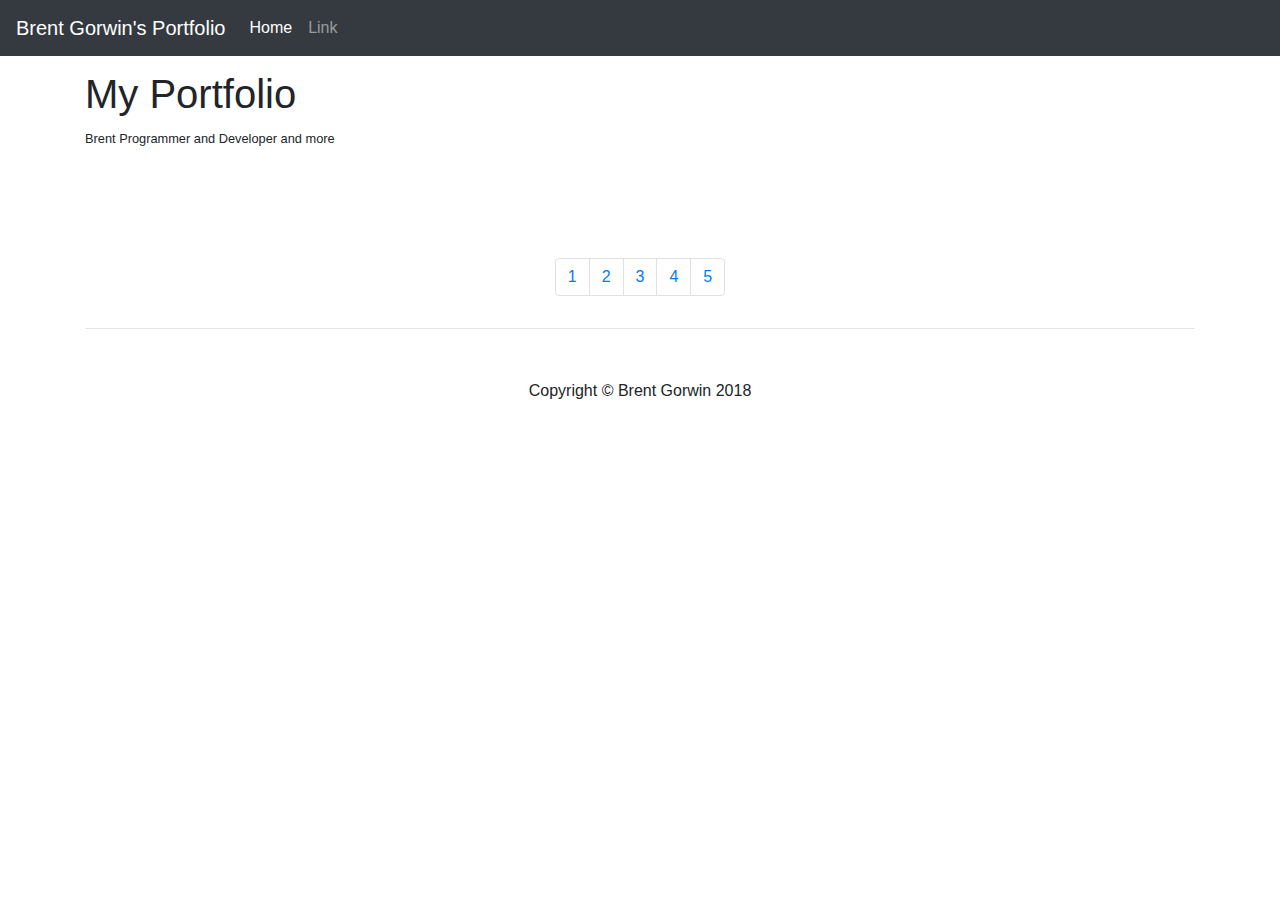
==== index.html @ 05f2aef3 "Framework of gallery" ====
<!DOCTYPE html>
<html>
  <head>
    <meta charset="utf-8">
    <title>Document</title>
      <link rel="stylesheet" href="https://maxcdn.bootstrapcdn.com/bootstrap/4.0.0/css/bootstrap.min.css">
      <!-- HTML5 Shim and Respond.js IE8 support of HTML5 elements and media queries -->
         <!-- WARNING: Respond.js doesn't work if you view the page via file:// -->
         <!--[if lt IE 9]>
             <script src="https://oss.maxcdn.com/libs/html5shiv/3.7.0/html5shiv.js"></script>
             <script src="https://oss.maxcdn.com/libs/respond.js/1.4.2/respond.min.js"></script>
         <![endif]-->
      <link rel="stylesheet" href="style.css">
  </head>
  <body>

    <nav class="navbar navbar-expand-lg navbar-dark bg-dark fixed-top">
      <a class="navbar-brand" href="#">Brent Gorwin's Portfolio</a>
      <button class="navbar-toggler" type="button" data-toggle="collapse" data-target="#navbarSupportedContent" aria-controls="navbarSupportedContent" aria-expanded="false" aria-label="Toggle navigation">
      <span class="navbar-toggler-icon"></span>
      </button>

  <div class="collapse navbar-collapse" id="navbarSupportedContent">
    <ul class="navbar-nav mr-auto">
      <li class="nav-item active">
        <a class="nav-link" href="#">Home <span class="sr-only">(current)</span></a>
      </li>
      <li class="nav-item">
        <a class="nav-link" href="#">Link</a>
      </li>
      <!-- <li class="nav-item dropdown">
        <a class="nav-link dropdown-toggle" href="#" id="navbarDropdown" role="button" data-toggle="dropdown" aria-haspopup="true" aria-expanded="false">
          Dropdown
        </a>
        <div class="dropdown-menu" aria-labelledby="navbarDropdown">
          <a class="dropdown-item" href="#">Action</a>
          <a class="dropdown-item" href="#">Another action</a>
          <div class="dropdown-divider"></div>
          <a class="dropdown-item" href="#">Something else here</a>
        </div>
      </li> -->
      <!-- <li class="nav-item">
        <a class="nav-link disabled" href="#">Disabled</a>
      </li> -->
    </ul>
    <!-- <form class="form-inline my-2 my-lg-0">
      <input class="form-control mr-sm-2" type="search" placeholder="Search" aria-label="Search">
      <button class="btn btn-outline-success my-2 my-sm-0" type="submit">Search</button>
    </form> -->
  </div>
</nav>

<div class="container">

  <div class="row">
    <div class="col-lg-12">
      <h1 class="page-header">My Portfolio</h1>
      <small>Brent Programmer and Developer and more</small>
    </div>
  </div>

  <div class="row">

    <div class="col-md-3 portfolio-item">
      <a href="#">
        <img class="img-fluid" src="http://placehold.it/750x450" alt="">
      </a>
    </div>
    <div class="col-md-3 portfolio-item">
      <a href="#">
        <img class="img-fluid" src="http://placehold.it/750x450" alt="">
      </a>
    </div>
    <div class="col-md-3 portfolio-item">
      <a href="#">
        <img class="img-fluid" src="http://placehold.it/750x450" alt="">
      </a>
    </div>
    <div class="col-md-3 portfolio-item">
      <a href="#">
        <img class="img-fluid" src="http://placehold.it/750x450" alt="">
      </a>
    </div>

  </div>

  <div class="row">

    <div class="col-md-3 portfolio-item">
      <a href="#">
        <img class="img-fluid" src="http://placehold.it/750x450" alt="">
      </a>
    </div>
    <div class="col-md-3 portfolio-item">
      <a href="#">
        <img class="img-fluid" src="http://placehold.it/750x450" alt="">
      </a>
    </div>
    <div class="col-md-3 portfolio-item">
      <a href="#">
        <img class="img-fluid" src="http://placehold.it/750x450" alt="">
      </a>
    </div>
    <div class="col-md-3 portfolio-item">
      <a href="#">
        <img class="img-fluid" src="http://placehold.it/750x450" alt="">
      </a>
    </div>

  </div>

  <div class="row text-center">
    <div class="col-lg-12">
      <ul class="pagination justify-content-center">
        <li class="page-item"><a class="page-link" href="#">1</a></li>
        <li class="page-item"><a class="page-link" href="#">2</a></li>
        <li class="page-item"><a class="page-link" href="#">3</a></li>
        <li class="page-item"><a class="page-link" href="#">4</a></li>
        <li class="page-item"><a class="page-link" href="#">5</a></li>
      </ul>
    </div>
  </div><!-- row -->

  <hr>

  <footer>

    <div class="row text-center">
      <div class="col-lg-12">
        <p>Copyright &copy; Brent Gorwin 2018</p>
      </div>

    </div>

  </footer><!--footer text -->


</div>


  <script src="https://code.jquery.com/jquery-3.2.1.slim.min.js"></script>
  <script src="https://cdnjs.cloudflare.com/ajax/libs/popper.js/1.12.9/umd/popper.min.js"></script>
  <script src="https://maxcdn.bootstrapcdn.com/bootstrap/4.0.0/js/bootstrap.min.js"></script>
  </body>
</html>
---- style.css ----
body {
  padding-top: 70px;
}

.portfolio-item {
  margin-bottom: 30px;
}

footer {
  margin: 50px 0px;
}
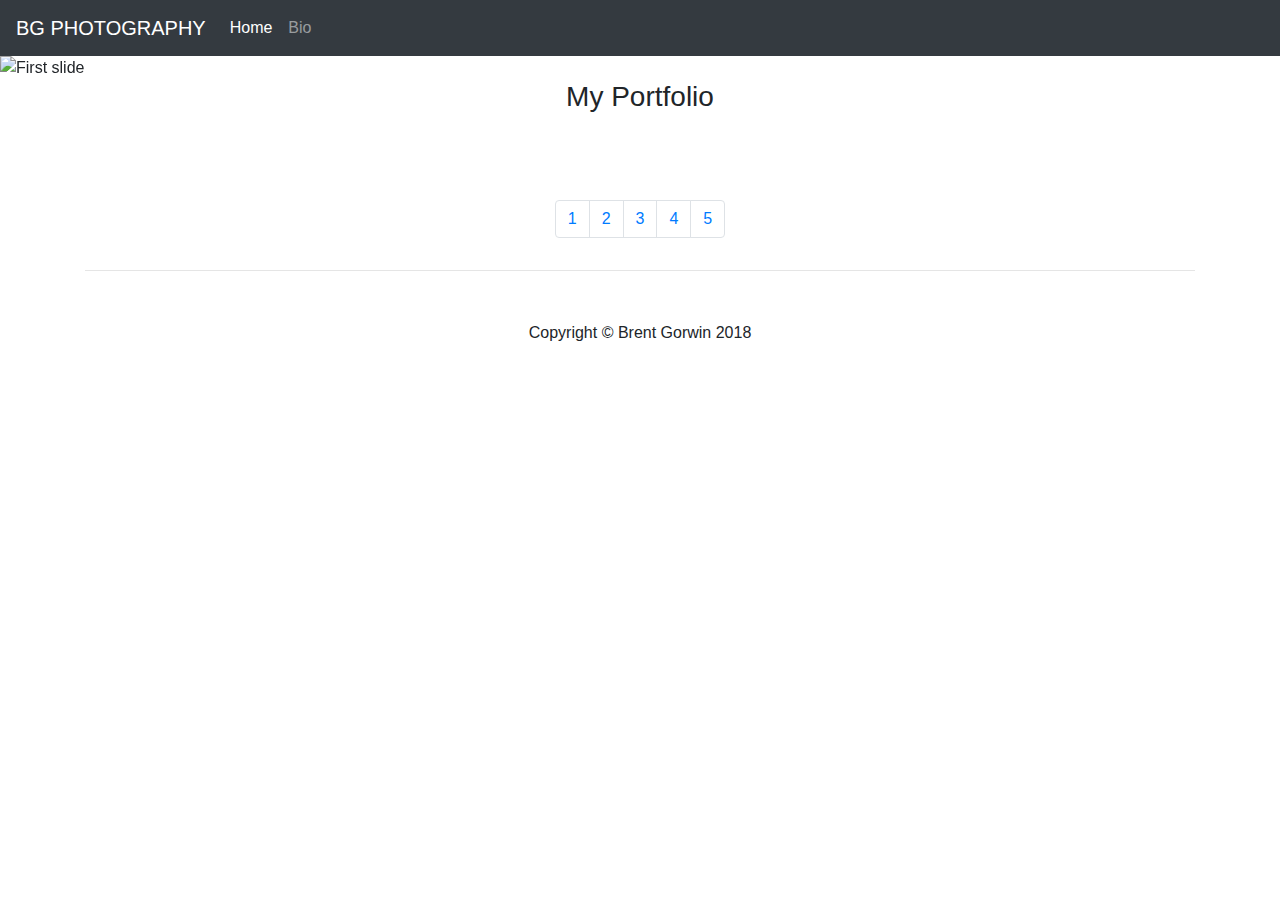
==== commit eed37cf3: "Added script.js and working on hiding photo divs" ====
--- a/index.html
+++ b/index.html
@@ -10,12 +10,12 @@
              <script src="https://oss.maxcdn.com/libs/html5shiv/3.7.0/html5shiv.js"></script>
              <script src="https://oss.maxcdn.com/libs/respond.js/1.4.2/respond.min.js"></script>
          <![endif]-->
-      <link rel="stylesheet" href="style.css">
+      <link rel="stylesheet" href="css/style.css">
   </head>
-  <body>
+  <body id="topOfPage">
 
     <nav class="navbar navbar-expand-lg navbar-dark bg-dark fixed-top">
-      <a class="navbar-brand" href="#">Brent Gorwin's Portfolio</a>
+      <a class="navbar-brand" href="#">BG PHOTOGRAPHY</a>
       <button class="navbar-toggler" type="button" data-toggle="collapse" data-target="#navbarSupportedContent" aria-controls="navbarSupportedContent" aria-expanded="false" aria-label="Toggle navigation">
       <span class="navbar-toggler-icon"></span>
       </button>
@@ -26,7 +26,7 @@
         <a class="nav-link" href="#">Home <span class="sr-only">(current)</span></a>
       </li>
       <li class="nav-item">
-        <a class="nav-link" href="#">Link</a>
+        <a class="nav-link" href="bio.html">Bio</a>
       </li>
       <!-- <li class="nav-item dropdown">
         <a class="nav-link dropdown-toggle" href="#" id="navbarDropdown" role="button" data-toggle="dropdown" aria-haspopup="true" aria-expanded="false">
@@ -50,16 +50,50 @@
   </div>
 </nav>
 
+<div id="carouselExampleIndicators" class="carousel slide" data-ride="carousel">
+  <ol class="carousel-indicators">
+    <li data-target="#carouselExampleIndicators" data-slide-to="0" class="active"></li>
+    <li data-target="#carouselExampleIndicators" data-slide-to="1"></li>
+    <!-- <li data-target="#carouselExampleIndicators" data-slide-to="2"></li> -->
+  </ol>
+  <div class="carousel-inner">
+    <div class="carousel-item active">
+      <img class="d-block w-100" src="images/austinSkyline.jpg" alt="First slide">
+    </div>
+    <div class="carousel-item">
+      <img class="d-block w-100" src="images/longbeach.jpg" alt="Second slide">
+    </div>
+    <!-- <div class="carousel-item">
+      <img class="d-block w-100" src="..." alt="Third slide">
+    </div> -->
+  </div>
+  <a class="carousel-control-prev" href="#carouselExampleIndicators" role="button" data-slide="prev">
+    <span class="carousel-control-prev-icon" aria-hidden="true"></span>
+    <span class="sr-only">Previous</span>
+  </a>
+  <a class="carousel-control-next" href="#carouselExampleIndicators" role="button" data-slide="next">
+    <span class="carousel-control-next-icon" aria-hidden="true"></span>
+    <span class="sr-only">Next</span>
+  </a>
+</div>
+
+
 <div class="container">
+  <!-- <div class="img-fluid">
+    <h1 class="text-center">BG Photography Gallery</h1>
+    <img src="images/austinSkyline.jpg" class="img-fluid" alt="Responsive image">
+  </div> -->
+
+
 
   <div class="row">
     <div class="col-lg-12">
-      <h1 class="page-header">My Portfolio</h1>
-      <small>Brent Programmer and Developer and more</small>
+      <h3 class="page-header text-center">My Portfolio</h3>
+
     </div>
   </div>
-
-  <div class="row">
+  <img src="http://placehold.it/200x200" onclick="showGallery()" alt="">
+  <div class="row gallery" id="gallery">
 
     <div class="col-md-3 portfolio-item">
       <a href="#">
@@ -84,7 +118,7 @@
 
   </div>
 
-  <div class="row">
+  <!-- <div class="row">
 
     <div class="col-md-3 portfolio-item">
       <a href="#">
@@ -107,7 +141,7 @@
       </a>
     </div>
 
-  </div>
+  </div> -->
 
   <div class="row text-center">
     <div class="col-lg-12">
@@ -138,6 +172,7 @@
 </div>
 
 
+  <script type="text/javascript" src="js/script.js"></script>
   <script src="https://code.jquery.com/jquery-3.2.1.slim.min.js"></script>
   <script src="https://cdnjs.cloudflare.com/ajax/libs/popper.js/1.12.9/umd/popper.min.js"></script>
   <script src="https://maxcdn.bootstrapcdn.com/bootstrap/4.0.0/js/bootstrap.min.js"></script>
--- a/css/style.css
+++ b/css/style.css
@@ -0,0 +1,11 @@
+body {
+  padding-top: 56px;
+}
+
+.portfolio-item {
+  margin-bottom: 30px;
+}
+
+footer {
+  margin: 50px 0px;
+}
